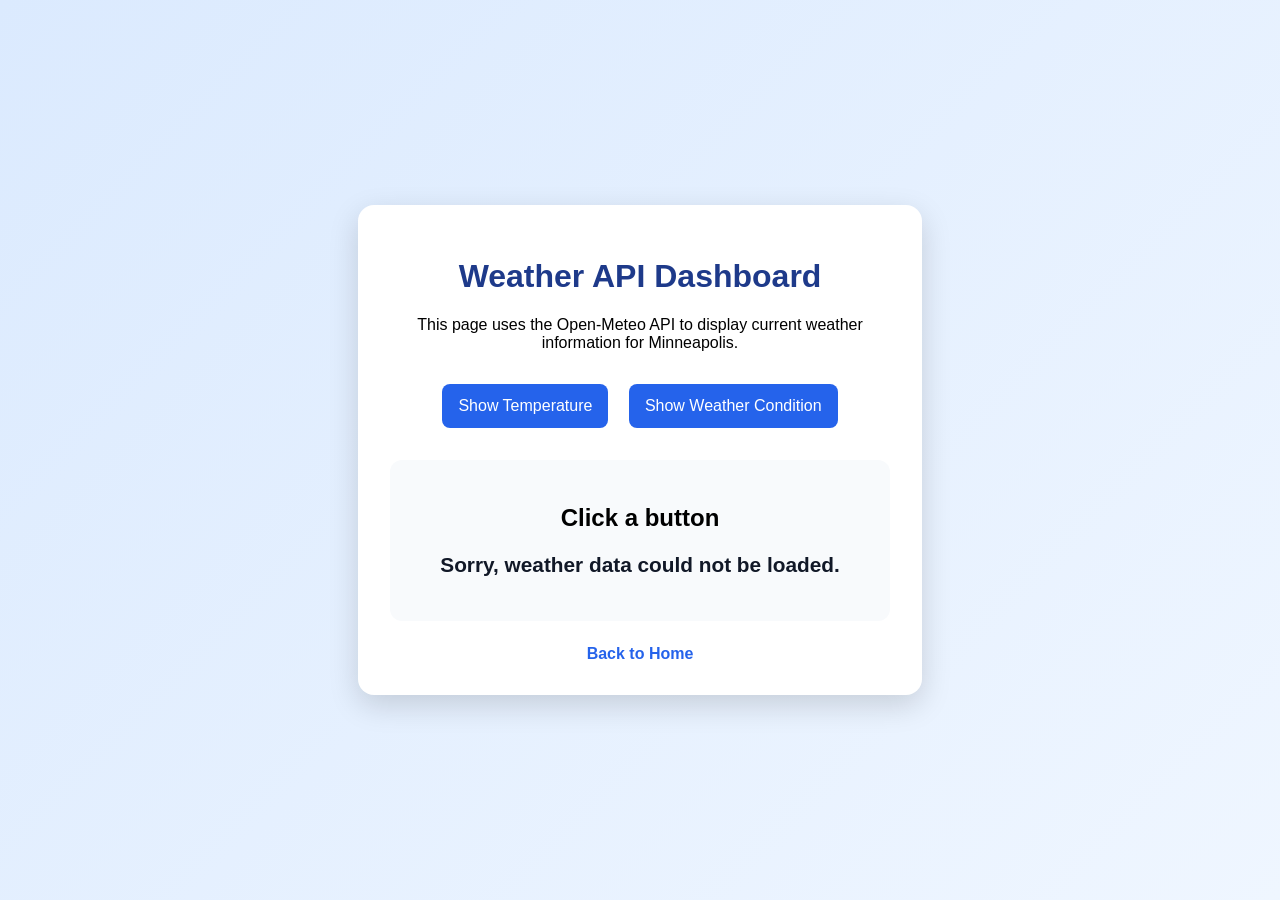
==== openapi.html @ e9e73d91 "Complete Lesson 10 Open API project" ====
<!DOCTYPE html>
<html lang="en">
<head>
  <!-- Character encoding -->
  <meta charset="UTF-8" />

  <!-- Makes page responsive on mobile devices -->
  <meta name="viewport" content="width=device-width, initial-scale=1.0" />

  <!-- Browser tab title -->
  <title>Open-Meteo Weather API</title>

  <!-- External CSS file -->
  <link rel="stylesheet" href="css/openapi.css" />
</head>
<body>

  <!-- Main container for the weather application -->
  <main class="weather-container">

    <!-- Page heading -->
    <h1>Weather API Dashboard</h1>

    <!-- Brief description -->
    <p>
      This page uses the Open-Meteo API to display
      current weather information for Minneapolis.
    </p>

    <!-- Buttons used to switch between API data views -->
    <div class="buttons">

      <!-- Shows current temperature -->
      <button id="tempBtn">
        Show Temperature
      </button>

      <!-- Shows current weather condition -->
      <button id="conditionBtn">
        Show Weather Condition
      </button>

    </div>

    <!-- Area where weather data is displayed -->
    <section class="weather-card">

      <!-- Title changes depending on button clicked -->
      <h2 id="weatherTitle">
        Click a button
      </h2>

      <!-- Weather result appears here -->
      <p id="weatherResult">
        Weather data will appear here.
      </p>

    </section>

    <!-- Link back to portfolio homepage -->
    <a href="index.html" class="home-link">
      Back to Home
    </a>

  </main>

  <!-- External JavaScript file -->
  <script src="js/openapi.js"></script>

</body>
</html>
---- css/openapi.css ----
/* Apply styling to the entire page */
body {
  font-family: Arial, sans-serif;
  background: linear-gradient(135deg, #dbeafe, #eff6ff);
  margin: 0;

  /* Center content vertically and horizontally */
  min-height: 100vh;
  display: flex;
  justify-content: center;
  align-items: center;
}

/* Main application container */
.weather-container {
  background: white;
  padding: 2rem;
  border-radius: 16px;
  max-width: 500px;
  width: 90%;
  text-align: center;

  /* Soft shadow effect */
  box-shadow: 0 10px 30px rgba(0, 0, 0, 0.15);
}

/* Main heading */
h1 {
  color: #1e3a8a;
}

/* Button container spacing */
.buttons {
  margin: 1.5rem 0;
}

/* Button styling */
button {
  background: #2563eb;
  color: white;
  border: none;
  padding: 0.8rem 1rem;
  margin: 0.5rem;
  border-radius: 8px;
  cursor: pointer;
  font-size: 1rem;
}

/* Hover effect */
button:hover {
  background: #1d4ed8;
}

/* Card that displays weather data */
.weather-card {
  background: #f8fafc;
  padding: 1.5rem;
  border-radius: 12px;
  margin-top: 1rem;
}

/* Weather result text */
#weatherResult {
  font-size: 1.3rem;
  font-weight: bold;
  color: #111827;
}

/* Home page link */
.home-link {
  display: inline-block;
  margin-top: 1.5rem;
  color: #2563eb;
  text-decoration: none;
  font-weight: bold;
}

/* Hover effect for link */
.home-link:hover {
  text-decoration: underline;
}
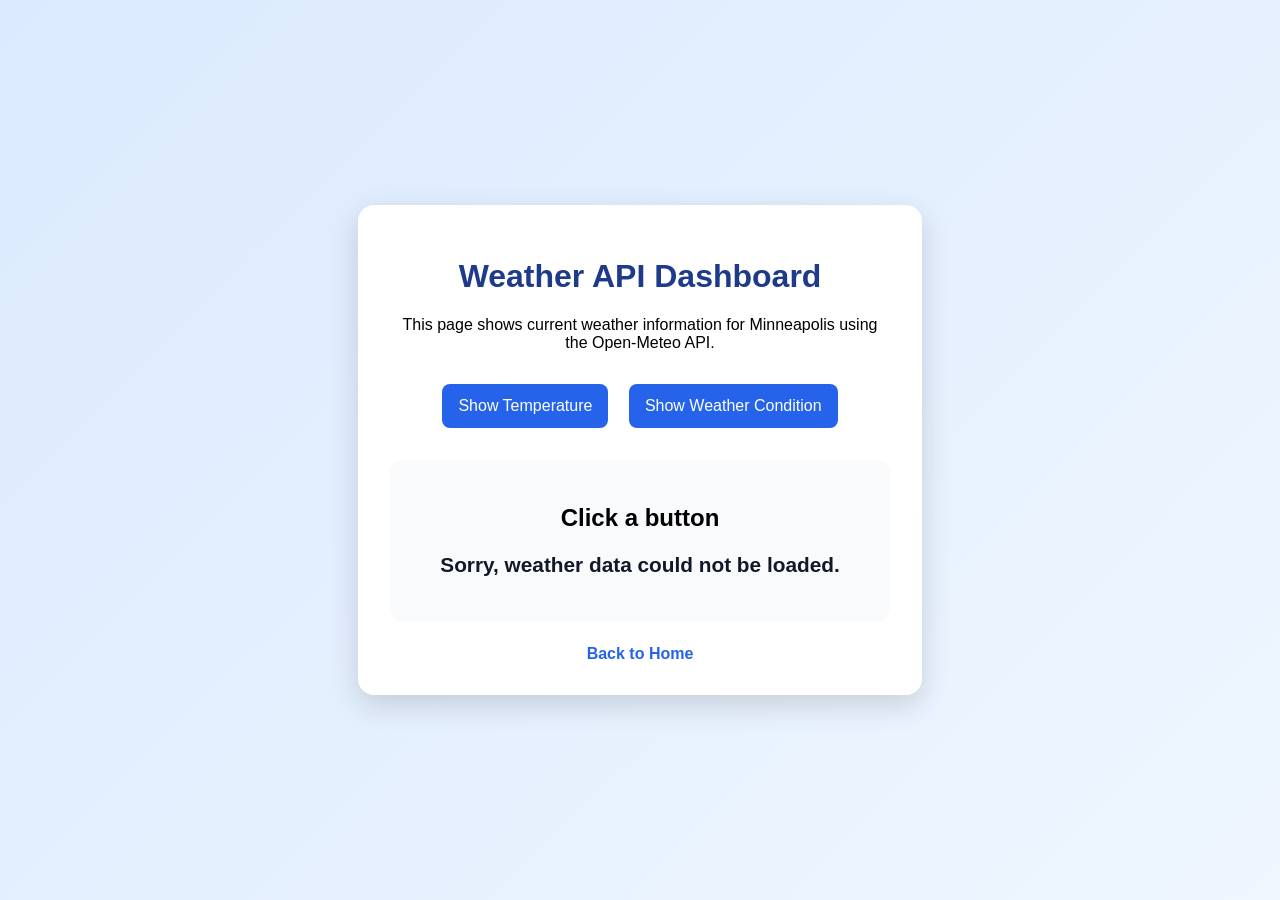
==== commit 31b0fd4b: "Complete Lesson 10 Open API project" ====
--- a/openapi.html
+++ b/openapi.html
@@ -1,70 +1,56 @@
 <!DOCTYPE html>
 <html lang="en">
 <head>
-  <!-- Character encoding -->
   <meta charset="UTF-8" />
 
-  <!-- Makes page responsive on mobile devices -->
+  <!-- Helps the page fit different screen sizes -->
   <meta name="viewport" content="width=device-width, initial-scale=1.0" />
 
-  <!-- Browser tab title -->
   <title>Open-Meteo Weather API</title>
 
-  <!-- External CSS file -->
+  <!-- CSS for this weather page -->
   <link rel="stylesheet" href="css/openapi.css" />
 </head>
 <body>
 
-  <!-- Main container for the weather application -->
   <main class="weather-container">
 
-    <!-- Page heading -->
     <h1>Weather API Dashboard</h1>
 
-    <!-- Brief description -->
     <p>
-      This page uses the Open-Meteo API to display
-      current weather information for Minneapolis.
+      This page shows current weather information for Minneapolis
+      using the Open-Meteo API.
     </p>
 
-    <!-- Buttons used to switch between API data views -->
+    <!-- Buttons let the user choose what weather data to see -->
     <div class="buttons">
-
-      <!-- Shows current temperature -->
       <button id="tempBtn">
         Show Temperature
       </button>
 
-      <!-- Shows current weather condition -->
       <button id="conditionBtn">
         Show Weather Condition
       </button>
-
     </div>
 
-    <!-- Area where weather data is displayed -->
+    <!-- Weather result displays here -->
     <section class="weather-card">
-
-      <!-- Title changes depending on button clicked -->
       <h2 id="weatherTitle">
         Click a button
       </h2>
 
-      <!-- Weather result appears here -->
       <p id="weatherResult">
         Weather data will appear here.
       </p>
-
     </section>
 
-    <!-- Link back to portfolio homepage -->
+    <!-- Link back to my portfolio home page -->
     <a href="index.html" class="home-link">
       Back to Home
     </a>
 
   </main>
 
-  <!-- External JavaScript file -->
   <script src="js/openapi.js"></script>
 
 </body>
